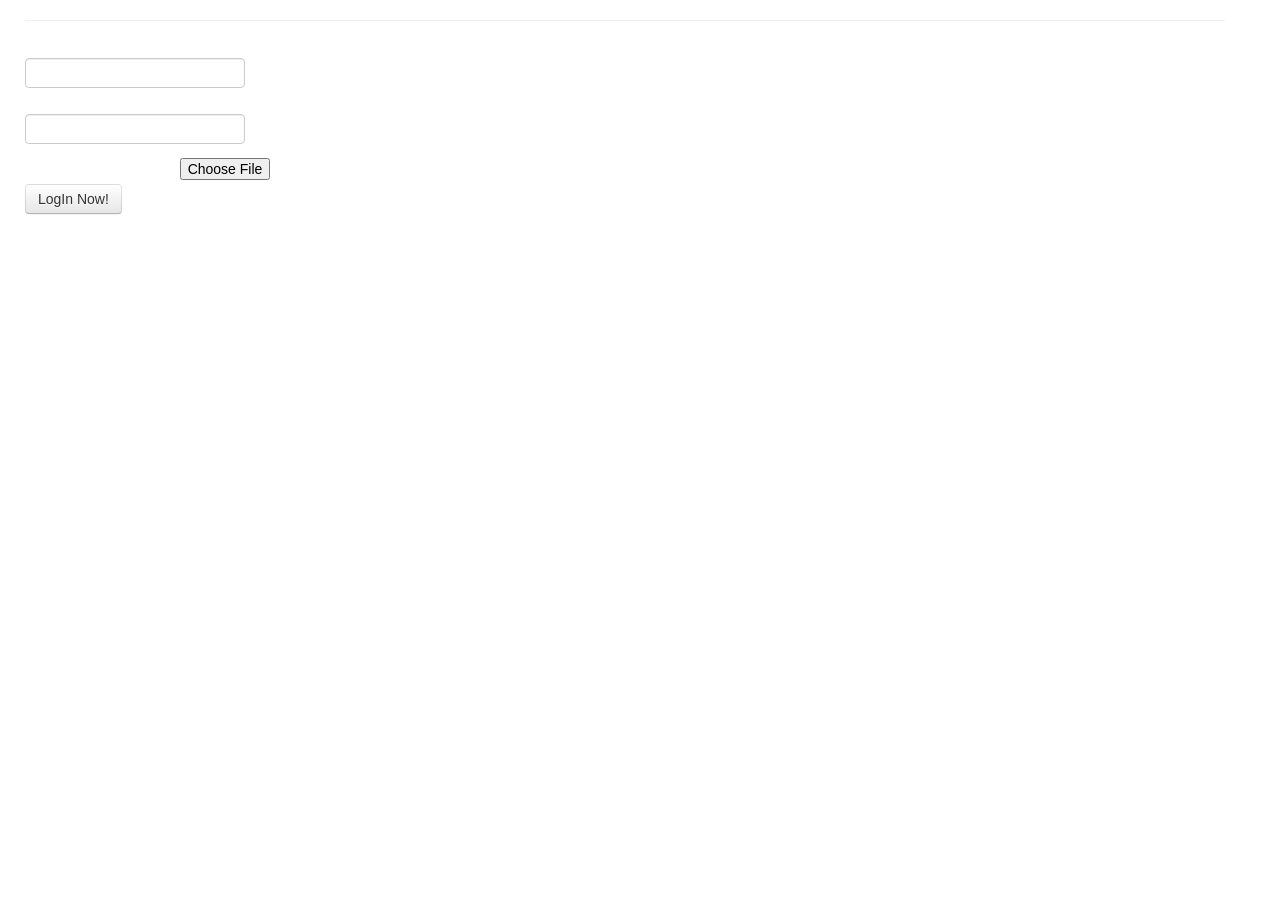
==== Addcar.html @ 5c41b4c0 "mycomit" ====
<!DOCTYPE html>
<html>
<head>
 <meta charset=utf-8>
        <meta name="viewport" content="width=device-width, initial-scale=1.0">
        <title>Destiny Wheels</title>
        <!-- Load Roboto font -->
        <link href='http://fonts.googleapis.com/css?family=Roboto:400,300,700&amp;subset=latin,latin-ext' rel='stylesheet' type='text/css'>
        <!-- Load css styles -->
        <link rel="stylesheet" type="text/css" href="css/bootstrap.css" />
        <link rel="stylesheet" type="text/css" href="css/bootstrap-responsive.css" />
        <link rel="stylesheet" type="text/css" href="css/style.css" />
        <link rel="stylesheet" type="text/css" href="css/pluton.css" />
        <!--[if IE 7]>
            <link rel="stylesheet" type="text/css" href="css/pluton-ie7.css" />
        <![endif]-->
        <link rel="stylesheet" type="text/css" href="css/jquery.cslider.css" />
        <link rel="stylesheet" type="text/css" href="css/jquery.bxslider.css" />
        <link rel="stylesheet" type="text/css" href="css/animate.css" />
        <!-- Fav and touch icons -->
        <link rel="apple-touch-icon-precomposed" sizes="144x144" href="images/ico/apple-touch-icon-144.png">
        <link rel="apple-touch-icon-precomposed" sizes="114x114" href="images/ico/apple-touch-icon-114.png">
        <link rel="apple-touch-icon-precomposed" sizes="72x72" href="images/apple-touch-icon-72.png">
        <link rel="apple-touch-icon-precomposed" href="images/ico/apple-touch-icon-57.png">
        <link rel="shortcut icon" href="images/ico/favicon.ico">
		<link rel="stylesheet" href="css/reset.css"> <!-- CSS reset -->
 <link rel="stylesheet" type="text/css" href="css/pop.css" />

</head>
<body>

<div class="container">
		<div class="row">
							<div class="col-lg-6">
							
							
							
<form action="Addcar1.php" method="POST">
<hr class="colorgraph">
Car Name
<div class="form-group">
<input class="form-control input-md" type="text" name="username"> <br>
</div>
Details
<div class="form-group">
<input class="form-control input-md" type="text" name="password"> <br>
</div>
<div class="form-group">
 Select image to upload:
    <input type="file" name="fileToUpload" id="fileToUpload">
	</div>
<input type="submit" class="btn btn-theme btn-lg" value="LogIn Now!">
</form>
<br>

</div>
</div>
</body>
</html>
---- css/style.css ----
/* Table of content
1.General - This is created general styles and overide some bootstrap classes.
2.Layout
 2.1 Animations
 2.2 Buttons
 2.3 Thumbnail - overide bootstrap thumbnail and add mased efect
 2.4 Socail icons -style for social icons list
3 Sections - definition for section and subsection
 3.1 Services
 3.2 Portfolio
 3.3 About
 3.4 Clients
 3.5 Price table
 3.6 Newsletter
 3.7 Contact
 3.8 Footer
4 Responsive 
**********************************************************************/

/*
1. General
**********************************************************************/
 body {
    font-family:'Roboto', sans-serif;
    color: #FFF;
    line-height:1.2em;
    font-size:17px;
    line-height:20px;
}
a {
    color:#181A1C;
    text-decoration: none;
}
.custom_padding1 {
    padding-top:16px;
}

.custom_padding2 {
    padding-top:14px;
}

a:hover {
    color: #FECE1A;
    text-decoration:none;
}
h1, h2, h3, h4, h5, h6 {
    font-weight: normal;
}
h1 {
    margin: 10px;
}
p {
    padding: 10px;
    font-weight: 100;
    color: #fff;
}
.navbar {
    background: #181A1C;
    margin-bottom:0;
    min-height:70px;
}

.navbar-fixed-top {
    min-height:60px;
    height:60px;
    padding-top:0;
}
.navbar-inner {
    background: #181A1C;
    border-radius:0;
    filter: none;
    border: none;
    box-shadow: none;
}
.navbar .brand img {
    width:150px;
    height:50px;
}
.navbar .nav > li > a {
    text-transform:uppercase;
    line-height: auto;
    vertical-align: middle;
    margin:10px 3px;
    -webkit-box-shadow: none;
    -moz-box-shadow: none;
    border: 1px solid #181A1C;
    box-shadow: none;
    font-size:15px;
    text-shadow: none;
    color: #fff;
    transition: border-color 1s ease;
}
.navbar .nav > li:hover> a, .navbar .nav > .active > a, .navbar .nav > .active > a:hover, .navbar .nav > .active > a:focus {
    border: 1px solid #FECE1A;
    color: #fff;
    background-color: #181A1C;
    transition: border-color 1s ease;
}
.nav-pills {
    margin-bottom: 30px;
}
.nav-pills > li > a {
    background: transparent;
    -webkit-border-radius: 0;
    -moz-border-radius: 0;
    border-radius: 0;
    margin-right:5px;
    padding-left:25px;
    padding-right:25px;
    border: 1px solid #181A1C;
}
.nav-pills > li > a:hover, .nav-pills > .active > a, .nav-pills > .active > a:hover, .nav-pills > .active > a:focus {
    background: #181A1C;
    color: #fff;
}
.navbar .btn-navbar:hover, .navbar .btn-navbar {
    border-radius:0;
    background:#FECE1A;
    color: #000;
}
/******
2. Layout
**********************************************************************/
.centered {
    margin-left:auto;
    margin-right:auto;
    float: none;
    text-align: center;
}
/* Use this class if you want ceter element with span* class */
 .center {
    float: none !important;
    margin: 0 auto !important;
    text-align: center;
}
.highlighted-box {
    background:#F4F8F9;
    padding:20px 30px;
}
.highlighted-box h1 {
    margin:0px;
}
.large-text {
    line-height:1.2em;
    font-size: 30px;
    color: #181A1C;
    padding:20px;
    margin-bottom:20px;
}
.highlighted-box h1, .highlighted-box p {
    color: #181A1C !important;
}
.circle-border {
    display: inline-block;
    -webkit-border-radius: 500px;
    -moz-border-radius: 500px;
    border-radius: 500px;
    -khtml-border-radius: 500px;
    border: 3px solid #fff;
}
.left-align {
    text-align:left;
}
.right-align {
    text-align:left;
}
.error {
    color: #CF0000;
    display: none;
}
.invisible {
    display:none;
    visibility:visible;
}
.triangle {
    margin: 0 auto;
    text-align:center;
    width: 0;
    height: 0;
    border-top: 30px solid #181A1C;
    border-left: 585px outset transparent;
    border-right: 585px outset transparent;
    position: relative;
}

.custom_margin1 {
    margin-top:0px !important;
}
/*
2.1 Animations
**********/
 .zoom-in {
    -webkit-transform: scale(1, 1);
    -moz-transform: scale(1, 1);
    -o-transform: scale(1, 1);
    -ms-transform: scale(1, 1);
    -webkit-transition: all 250ms ease;
    -moz-transition: all 250ms ease;
    -o-transition: all 250ms ease;
    -ms-transition: all 250ms ease;
    transition: all 250ms ease;
}
.zoom-in:hover {
    -webkit-transform: scale(1.1, 1.1);
    -moz-transform: scale(1.1, 1.1);
    -o-transform: scale(1.1, 1.1);
    -ms-transform: scale(1.1, 1.1);
}
/*
2.2 Buttons - There are buttons on a transparent background, primary and secondary color background.
**********/
 .button,  .button:visited, .button:focus {
    display:inline-block;
    border:1px solid #181A1C;
    color:#181A1C;
    background-color:transparent;
    padding:15px 30px;
    font-size:17px;
    line-height:auto;
}
.button:hover, .button:active{
    background-color:#181A1C;
    color:#fff;
}
.button-sp, .button-sp:visited, .button-sp:focus {
    border:none;
    background-color:#FECE1A;
    color:#181A1C;
}
.button-sp:hover, .button-sp:active {
    background-color:#181A1C;
    color:#FECE1A;
}
.button-ps, .button-ps:visited, .button-ps:focus {
    border:none;
    background-color:#181A1C;
    color:#FECE1A;
}
.button-ps:hover, .button-ps:active {
    background-color:#FECE1A;
    color:#181A1C;
}
/*
2.3 Thumbnails - Predefined bootstrap's thumbnail class.
**********/
 .thumbnail {
    width:100%;
    height:100%;
    padding:0;
    overflow: hidden;
    position: relative;
    border:0;
    border-radius:0;
    box-shadow:none;
    text-align:center;
    background: #191a1c;
}
.thumbnail .more {
    display:block;
    z-index:4;
    position:absolute;
    top:-100px;
    left:50%;
    margin:0 auto;
    margin-left:-41px;
    width:80px;
    height:80px;
    font-size:40px;
    color:#fff;
    text-decoration:none;
    line-height: 70px;
    text-align: center;
}
.thumbnail:hover .more {
    top:40%;
    margin-top:-40px;
    -webkit-transition: all 0.3s ease-out;
    -moz-transition: all 0.3s ease-out;
    -o-transition: all 0.3 s ease-out;
    -ms-transition: all 0.3s ease-out;
    transition: all 0.3s ease-out;
}
.thumbnail h3, 
.thumbnail p {
    margin:0;
    padding:0;
    position:relative;
    z-index:4;
}
.thumbnail h3 {
    color: #FECE1A;
    margin-top:10px;
    font-size:20px;
}
.thumbnail > p {
    padding-bottom:20px;
}
.thumbnail .mask {
    opacity:0.85;
    filter: alpha(opacity=85);
    top:100%;
    left:0;
    width:100%;
    height:100%;
    background:#181A1C;
    position:absolute;
    -webkit-transition: all 0.2s ease-out;
    -moz-transition: all 0.2s ease-out;
    -o-transition: all 0.2 s ease-out;
    -ms-transition: all 0.2s ease-out;
    transition: all 0.2s ease-out;
}
.thumbnail:hover .mask {
    top:0;
}
/*
2.4 Socail icons
************/
 .social {
    list-style: none;
    float: none;
    position:relative;
    margin:5px; auto;
}
.social li {
    display:inline-block;
    line-height: 32px;
    font-family:'Porta';
    font-size: 32px;
    padding:0 5px;
}
.social li a {
    margin:0;
    padding:0;
    width:32px;
    height:32px;
    color: #FECE1A;
}
.social li a:hover {
    color:#181A1C;
}
/*
3. Sections 
***************************************************************************/
 .section {
    padding-bottom: 50px;
}
.section .container {
    padding-top:50px;
}
.section .title {
    text-align: center;
    padding:10px;
    margin-bottom: 30px;
}
.section .title h1 {
    font-weight: normal;
    margin-bottom: 20px;
    padding: 0;
    color:white;
}
.section .title > p {
    font-size: 20px;
    color: #FFF;
    font-weight: lighter;
}
.primary-section {
    background:#181A1C;
}
.primary-section .triangle {
    border-top: 40px solid blueviolet;
}
.primary-section .title {
    border-bottom: 1px solid #FFF;
}
.primary-section, .primary-section .title p, .primary-section h3 {
    color: blueviolet;
}
.primary-section h1 {
    color:#FFF;
}
.secondary-section {
    background:blueviolet;
}
.secondary-section .title {
    border-bottom: 1px solid #181A1C;
}
.secondary-section h1, .secondary-section .title p {
    color: #181A1C;
}
/* Third section use bacground image */
.third-section {
    padding-bottom: 70px;
    background: #181A1C url(../images/brand-bg.png) no-repeat center;
    border-top:6px solid #FECE1A;
}
.third-section .container {
    padding-top:20px;
    position:relative;
}
.third-section .title {
    border-bottom: 1px solid #A1AAB7;
    color: #FECE1A;
}
.sub-section {
    margin-top:30px;
}
.sub-section .title {
    padding:0;
}
/*******
3.1 Services  
***************************************/
.service{
    margin-top:20px;
}
 .service, .service h2 {
    padding-top:15px;
}
.service p {
    padding: 0px 50px;
    height: 70px;
    font-style: normal;
    font-family: cursive;
    font-size: 14px;
    line-height: 18px;
}
.service img {
    width:150px;
    height:150px;
}
/*
3.2 Portfolio
***************************************/
 .single-project {
    margin-bottom:30px;
    background:#181A1C;
}
.single-project img {
    width:100%;
}
.project-description {
    padding-right:20px;
}
.project-description p {
    padding-left:0;
}
.project-title {
    margin-top:15px;
    margin-bottom:15px;
    border-bottom:1px solid #FECE1A;
}
.project-title h3 {
    float:left;
    margin-top:0;
    padding:0;
    width:80%;
}
.project-title .close {
    color: #FECE1A;
    margin-top:10px;
}
.project-info span, .project-title h3 {
    color:#FECE1A;
}
.project-info {
    font-weight:100;
    padding:10px 0;
}
.project-info span {
    width: 80px;
    display: inline-block;
}
.project-info div {
    margin-bottom:5px;
}
.close {
    float: right;
    width: 40px;
    height: 40px;
    text-align: center;
}
#portfolio-grid .mix {
    opacity: 0;
    display: none;
}
/*
3.3 About
******************************************************************/
 .team .thumbnail {
    box-sizing: border-box;
    -webkit-box-sizing: border-box;
    -moz-box-sizing: border-box;
    padding: 10px;
    border: 1px solid #fff;
}
.team .thumbnail:hover .social {
    z-index: 5;
}
.team .thumbnail:hover .social a {
    color:#fff;
}
.team .thumbnail .mask {
    background: #FECE1A;
}
.team .thumbnail .mask h2 {
    margin-top:20%;
}
.team .thumbnail .mask, .team .thumbnail .mask h3, .team .thumbnail .mask p, .team .thumbnail:hover h3, .team .thumbnail:hover .social a:hover {
    color:#181A17;
}
.about-text {
    margin-top:30px;
}
.about-text p {
    padding: 0;
    font-size: 20px;
    font-style: normal;
    line-height: 28px;
    font-family: cursive;
}
/*********************************************************************
                        SKILLS BAR
*********************************************************************/
 .skills {
    list-style-type: none;
    position: relative;
    margin:0px;
}
.skills li {
    margin-bottom:30px;
    background:#FFF;
    height:40px;
    padding:1px;
}
.skills li h3 {
    position: relative;
    font-size: 15px;
    padding:0;
    margin:0;
    left: 10px;
    z-index: 1;
    color: #181A1C;
}
.skills li .bar {
    height:40px;
    position:absolute;
    background-color: #FECE1A;
}
/*
3.4 Clients
**********************************************************************/
 .client-slider img {
    border:1px solid white;
}
.client-slider img:hover {
    background-color:#FECE1A;
}
.client-nav {
    list-style:none;
    margin-top:10px;
}
.client-nav li {
    float:left;
    display:block;
    margin-left:10px;
}
.client-nav li a {
    display:inherit;
    padding:5px;
    background:#FECE1A;
    border-radius:3px;
    width:20px;
    height:20px;
}
.client-nav li a:hover {
    background:#181A1C;
}
.testimonial p {
    color:#181A1C;
    background:blueviolet;
    padding:15px;
    margin:0;
}
.testimonial .arrow {
    margin-left:10px;
    width:0;
    border-top:10px solid blueviolet;
    border-left: 20px outset transparent;
    border-right: 20px outset transparent;
}
.testimonial .whopic {
    display:inline-block;
}
.testimonial .whopic img {
    margin-top:10px;
    width:50px;
    height:50px;
    float:left;
}
.testimonial .whopic strong {
    float:left;
    margin-top:10px;
    padding-left:10px;
}
.testimonial .whopic small {
    display:block;
    font-size:12px;
    
}
.testimonial-text{
    display:block;
    font-size:22px;
    text-align:center;
    margin:0 auto;
    margin-top:30px;
    width:70%;
    line-height:1.3em;
}
/*
3.5 Price table
******************************************************************/
 .price-table {
    margin-top: 70px;
    margin-bottom: 20px;
}
.price-column {
    background-color:white;
    -webkit-border-radius: 10px;
    -moz-border-radius: 10px;
    border-radius: 10px;
    padding-bottom:20px;
    margin:0 auto;
    text-align:center;
}
.price-column h3 {
    background-color:#181A1C;
    text-transform:uppercase;
    text-align: center;
    color:#FECE1A;
    padding:40px 0px;
    font-size: 36px;
    margin-top:0px;
    -moz-border-radius: 0px;
    -webkit-border-radius: 10px 10px 0px 0px;
    border-radius: 10px 10px 0px 0px;
}
.price-column .list{
    list-style:none;
    margin:20px 50px;
}
.price-column .list li{
    font-weight:lighter;
    color:#747C89;
    font-size:20px;
    border-bottom:1px solid #747C89;
    padding:25px 0px;
}
.price-column .list li.price {
    text-align: center;
    font-size:31px;
    background-color:white;
    color:#747C89;
    margin-top:25px;
}
.price-text{
    margin:30px 0 20px;
    font-size:20px;
    color: #181A1C;
    font-weight:normal;
}
/*
3.6 Newsletter
********************************************************************/
 .newsletter, .newsletter h2 {
    color: #D7DDDE;
}
.newsletter .title h2 {
    text-align:left;
    padding:0;
    margin:0;
}
.newsletter form {
    text-align:right;
}
.newsletter input {
    margin-top:10px;
    padding:15px;
    height: auto;
}
.newsletter button {
    margin: 0 0 0 20px;
}
.newsletter .button-sp:hover, .newsletter .button-sp:active {
    background-color:#FFF;
    color:#181A1C;
}

/*
3.7 Contact
********************************************************************/
 .contact {
    background: #FECE1A;
}
.contact h1, .contact h2, .contact h3, .contact h4, .contact h5, .contact h6, .contact .section .title > p, .contact .social > li > a {
    color: #181A1C;
}
.contact textarea, .contact input[type="text"], .contact input[type="email"] {
    padding: 10px;
    line-height: 20px;
    height: auto;
}
.contact textarea {
    height: 120px;
}
.contacts, .contact .social {
    color: #fff;
    list-style: none;
    margin-left: 10px;
}
.contacts > li {
    margin-top: 15px;
}
.contacts > li > a {
    color: #fff;
}
.contact-info {
    margin-top:10px;
    margin-bottom:10px;
}
.contact-info p{
     font-weight:normal;
}
.contact-info .icon {
    margin:10px auto;
    font-size:30px;
}
.map-wrapper {
    position:relative;
    height:500px;
}
.map-canvas {
    position:absolute;
    margin-bottom:20px;
    width:100%;
    height:500px;
    color: #29383F;
    position:absolute;
    left:0;
    top:0;
    right:0;
}
.contact .social {
    display: inline-block;
    margin-left:0;
}
.contact .social li {
    line-height: 32px;
    padding:10px 10px;
    font-family:'Porta';
    font-size: 50px;
    transition: margin 0.4s;
    -webkit-transition: margin 0.4s;
}
.contact .social li a {
    color:#fff;
}
.contact .social li a:hover {
    color:#181A1C;
}
.contact-form {
    background:#fff;
    background: rgba(255, 255, 255, 0.9);
    z-index:110;
    position:relative;
    margin-top:-25px;
    padding:20px;
}
.contact-form h3 {
    color:#838589;
    padding-bottom:20px;
}
.message-btn {
    border:1px solid #747C89;
    color:#747C89;
    background-color:transparent;
    padding:15px 30px;
    font-size:17px;
}
.message-btn:hover {
    background-color:#FECE1A;
}
.contact-info {
    text-align:center;
    font-size:22px;
}
.info-mail {
    border:1px solid white;
    width:60%;
    margin:0 auto;
    padding:15px;
    color:#181A1C;
}
.black {
    color:#181A1C;
}
/*
3.8 Footer
********************************************************************/
 .footer {
    background: #181A1C;
    text-align: center;
}
.footer > p {
    color: #fff;
    margin:0;
}
.scrollup {
    text-align:center;
    cursor:pointer;
    vertical-align:middle;
    width:39px;
    height:39px;
    border-radius:5px;
    font-size:20px;
    position:fixed;
    bottom:30px;
    right:20px;
	border:1px solid #fff;
    display:none;
    background: blueviolet;
}
.scrollup > a {
    position:relative;
    top:7px;
    color:#fff;
}
/*
4 Responsible
********************************************************************/
 @media (min-width: 1200px) {
    .thumbnail .more {
        margin-left:-41px;
        width:80px;
        height:80px;
        border-radius:40px;
        line-height: 80px;
    }
}
@media (max-width: 979px) {
    body {
        padding-left:0;
        padding-right:0;
    }
    .navbar-fixed-top, .navbar-fixed-bottom {
        position: fixed;
    }
    .navbar .nav > li > a {
        line-height: 20px;
        vertical-align: middle;
    }
    .section {
        padding-left:20px;
        padding-right:20px;
    }
    .navbar-fixed-top, .navbar-fixed-bottom, .navbar-static-top {
        margin-left: 0px;
        margin-right: 0px;
    }
    .nav-collapse {
        clear: both;
    }
    .nav-collapse .nav {
        float: none;
        margin: 0 0 10px;
    }
    .nav-collapse .nav > li {
        float: none;
    }
    .nav-collapse, .nav-collapse.collapse {
        width: 100%;
        display: inherit;
    }
    .thumbnail .more {
        margin-left:-21px;
        width:40px;
        height:40px;
        border-radius:30px;
        line-height: 40px;
    }
    .thumbnail:hover .more {
        margin-top:-20px;
    }
    .newsletter form {
        text-align:center;
    }
}
@media (max-width: 767px) {
    .info-mail {
        width:90%;
        padding:15px 0px;
    }
    .project-description {
        padding-left:20px;
    }
    .price-column, .testimonial {
        margin-top:30px;
    }
}
---- css/pluton.css ----
@font-face {
  font-family: 'porta';
  src: url('../fonts/pluton.eot?49924914');
  src: url('../fonts/pluton.eot?49924914#iefix') format('embedded-opentype'),
       url('../fonts/pluton.woff?49924914') format('woff'),
       url('../fonts/pluton.ttf?49924914') format('truetype'),
       url('../fonts/pluton.svg?49924914#porta') format('svg');
  font-weight: normal;
  font-style: normal;
}
/* Chrome hack: SVG is rendered more smooth in Windozze. 100% magic, uncomment if you need it. */
/* Note, that will break hinting! In other OS-es font will be not as sharp as it could be */
/*
@media screen and (-webkit-min-device-pixel-ratio:0) {
  @font-face {
    font-family: 'porta';
    src: url('../font/porta.svg?49924914#porta') format('svg');
  }
}
*/
 
 [class^="icon-"]:before, [class*=" icon-"]:before {
  font-family: "porta";
  font-style: normal;
  font-weight: normal;
  speak: none;
 
  display: inline-block;
  text-decoration: inherit;
  
  text-align: center;
  /* opacity: .8; */
 
  /* For safety - reset parent styles, that can break glyph codes*/
  font-variant: normal;
  text-transform: none;
     
  /* fix buttons height, for twitter bootstrap */
  
 
  /* you can be more comfortable with increased icons size */
   /*font-size: 120%; */


 
  /* Uncomment for 3D effect */
  /* text-shadow: 1px 1px 1px rgba(127, 127, 127, 0.3); */
}

.icon-plus:before { content: '\e826'; } /* '' */
.icon-email:before { content: '\e825'; } /* '' */
.icon-cog:before { content: '\e823'; } /* '' */
.icon-ok:before { content: '\e80a'; } /* '' */
.icon-cancel:before { content: '\e80b'; } /* '' */
.icon-calendar:before { content: '\e10b'; } /* '' */
.icon-help-circled:before { content: '\e81a'; } /* '' */
.icon-location:before { content: '\e81b'; } /* '' */
.icon-left-open:before { content: '\e804'; } /* '' */
.icon-right-open:before { content: '\e803'; } /* '' */
.icon-up-open:before { content: '\e805'; } /* '' */
.icon-menu-1:before { content: '\e800'; } /* '' */
.icon-link-ext:before { content: '\e822'; } /* '' */
.icon-menu:before { content: '\e801'; } /* '' */
.icon-mail-alt:before { content: '\e81c'; } /* '' */
.icon-angle-left:before { content: '\e81e'; } /* '' */
.icon-angle-right:before { content: '\e81f'; } /* '' */
.icon-angle-up:before { content: '\e820'; } /* '' */
.icon-angle-down:before { content: '\e821'; } /* '' */
.icon-desktop:before { content: '\e814'; } /* '' */
.icon-mobile:before { content: '\e81d'; } /* '' */
.icon-calendar-empty:before { content: '\e802'; } /* '' */
.icon-github-circled:before { content: '\e811'; } /* '' */
.icon-vimeo-circled:before { content: '\e808'; } /* '' */
.icon-twitter-circled:before { content: '\e807'; } /* '' */
.icon-facebook-circled:before { content: '\e80e'; } /* '' */
.icon-gplus-circled:before { content: '\e80d'; } /* '' */
.icon-pinterest-circled:before { content: '\e809'; } /* '' */
.icon-linkedin-circled:before { content: '\e806'; } /* '' */
.icon-dribbble-circled:before { content: '\e80f'; } /* '' */
.icon-stumbleupon-circled:before { content: '\e810'; } /* '' */
.icon-lastfm-circled:before { content: '\e812'; } /* '' */
.icon-skype-circled:before { content: '\e813'; } /* '' */
.icon-globe:before { content: '\e815'; } /* '' */
.icon-award:before { content: '\e816'; } /* '' */
.icon-user:before { content: '\e818'; } /* '' */
.icon-users:before { content: '\e819'; } /* '' */
.icon-chart-bar:before { content: '\e80c'; } /* '' */
.icon-phone:before { content: '\e824'; } /* '' */
.icon-megaphone:before { content: '\e817'; } /* '' */
---- css/pluton-ie7.css ----
[class^="icon-"], [class*=" icon-"] {
  font-family: 'porta';
  font-style: normal;
  font-weight: normal;
 
  /* fix buttons height */
  line-height: 1.0em;
 
  /* you can be more comfortable with increased icons size */
  /* font-size: 120%; */
}
 
.icon-plus { *zoom: expression( this.runtimeStyle['zoom'] = '1', this.innerHTML = '&#xe826;&nbsp;'); }
.icon-email { *zoom: expression( this.runtimeStyle['zoom'] = '1', this.innerHTML = '&#xe825;&nbsp;'); }
.icon-cog { *zoom: expression( this.runtimeStyle['zoom'] = '1', this.innerHTML = '&#xe823;&nbsp;'); }
.icon-ok { *zoom: expression( this.runtimeStyle['zoom'] = '1', this.innerHTML = '&#xe80a;&nbsp;'); }
.icon-cancel { *zoom: expression( this.runtimeStyle['zoom'] = '1', this.innerHTML = '&#xe80b;&nbsp;'); }
.icon-calendar { *zoom: expression( this.runtimeStyle['zoom'] = '1', this.innerHTML = '&#xe10b;&nbsp;'); }
.icon-help-circled { *zoom: expression( this.runtimeStyle['zoom'] = '1', this.innerHTML = '&#xe81a;&nbsp;'); }
.icon-location { *zoom: expression( this.runtimeStyle['zoom'] = '1', this.innerHTML = '&#xe81b;&nbsp;'); }
.icon-left-open { *zoom: expression( this.runtimeStyle['zoom'] = '1', this.innerHTML = '&#xe804;&nbsp;'); }
.icon-right-open { *zoom: expression( this.runtimeStyle['zoom'] = '1', this.innerHTML = '&#xe803;&nbsp;'); }
.icon-up-open { *zoom: expression( this.runtimeStyle['zoom'] = '1', this.innerHTML = '&#xe805;&nbsp;'); }
.icon-menu-1 { *zoom: expression( this.runtimeStyle['zoom'] = '1', this.innerHTML = '&#xe800;&nbsp;'); }
.icon-link-ext { *zoom: expression( this.runtimeStyle['zoom'] = '1', this.innerHTML = '&#xe822;&nbsp;'); }
.icon-menu { *zoom: expression( this.runtimeStyle['zoom'] = '1', this.innerHTML = '&#xe801;&nbsp;'); }
.icon-mail-alt { *zoom: expression( this.runtimeStyle['zoom'] = '1', this.innerHTML = '&#xe81c;&nbsp;'); }
.icon-angle-left { *zoom: expression( this.runtimeStyle['zoom'] = '1', this.innerHTML = '&#xe81e;&nbsp;'); }
.icon-angle-right { *zoom: expression( this.runtimeStyle['zoom'] = '1', this.innerHTML = '&#xe81f;&nbsp;'); }
.icon-angle-up { *zoom: expression( this.runtimeStyle['zoom'] = '1', this.innerHTML = '&#xe820;&nbsp;'); }
.icon-angle-down { *zoom: expression( this.runtimeStyle['zoom'] = '1', this.innerHTML = '&#xe821;&nbsp;'); }
.icon-desktop { *zoom: expression( this.runtimeStyle['zoom'] = '1', this.innerHTML = '&#xe814;&nbsp;'); }
.icon-mobile { *zoom: expression( this.runtimeStyle['zoom'] = '1', this.innerHTML = '&#xe81d;&nbsp;'); }
.icon-calendar-empty { *zoom: expression( this.runtimeStyle['zoom'] = '1', this.innerHTML = '&#xe802;&nbsp;'); }
.icon-github-circled { *zoom: expression( this.runtimeStyle['zoom'] = '1', this.innerHTML = '&#xe811;&nbsp;'); }
.icon-vimeo-circled { *zoom: expression( this.runtimeStyle['zoom'] = '1', this.innerHTML = '&#xe808;&nbsp;'); }
.icon-twitter-circled { *zoom: expression( this.runtimeStyle['zoom'] = '1', this.innerHTML = '&#xe807;&nbsp;'); }
.icon-facebook-circled { *zoom: expression( this.runtimeStyle['zoom'] = '1', this.innerHTML = '&#xe80e;&nbsp;'); }
.icon-gplus-circled { *zoom: expression( this.runtimeStyle['zoom'] = '1', this.innerHTML = '&#xe80d;&nbsp;'); }
.icon-pinterest-circled { *zoom: expression( this.runtimeStyle['zoom'] = '1', this.innerHTML = '&#xe809;&nbsp;'); }
.icon-linkedin-circled { *zoom: expression( this.runtimeStyle['zoom'] = '1', this.innerHTML = '&#xe806;&nbsp;'); }
.icon-dribbble-circled { *zoom: expression( this.runtimeStyle['zoom'] = '1', this.innerHTML = '&#xe80f;&nbsp;'); }
.icon-stumbleupon-circled { *zoom: expression( this.runtimeStyle['zoom'] = '1', this.innerHTML = '&#xe810;&nbsp;'); }
.icon-lastfm-circled { *zoom: expression( this.runtimeStyle['zoom'] = '1', this.innerHTML = '&#xe812;&nbsp;'); }
.icon-skype-circled { *zoom: expression( this.runtimeStyle['zoom'] = '1', this.innerHTML = '&#xe813;&nbsp;'); }
.icon-globe { *zoom: expression( this.runtimeStyle['zoom'] = '1', this.innerHTML = '&#xe815;&nbsp;'); }
.icon-award { *zoom: expression( this.runtimeStyle['zoom'] = '1', this.innerHTML = '&#xe816;&nbsp;'); }
.icon-user { *zoom: expression( this.runtimeStyle['zoom'] = '1', this.innerHTML = '&#xe818;&nbsp;'); }
.icon-users { *zoom: expression( this.runtimeStyle['zoom'] = '1', this.innerHTML = '&#xe819;&nbsp;'); }
.icon-chart-bar { *zoom: expression( this.runtimeStyle['zoom'] = '1', this.innerHTML = '&#xe80c;&nbsp;'); }
.icon-phone { *zoom: expression( this.runtimeStyle['zoom'] = '1', this.innerHTML = '&#xe824;&nbsp;'); }
.icon-megaphone { *zoom: expression( this.runtimeStyle['zoom'] = '1', this.innerHTML = '&#xe817;&nbsp;'); }
---- css/pop.css ----
#element_to_pop_up{ 
    background-color:#fff;
    border-radius:15px;
    color:#000;
    display:none; 
    padding:20px;
    min-width:400px;
    min-height: 180px;
}
#element_to_pop_up1{ 
    background-color:#fff;
    border-radius:15px;
    color:#000;
    display:none; 
    padding:20px;
    min-width:400px;
    min-height: 180px;
}
#element_to_pop_up2{ 
    background-color:#fff;
    border-radius:15px;
    color:#000;
    display:none; 
    padding:20px;
    min-width:400px;
    min-height: 180px;
}
#element_to_pop_up3{ 
    background-color:#fff;
    border-radius:15px;
    color:#000;
    display:none; 
    padding:20px;
    min-width:400px;
    min-height: 180px;
}
.b-close{
    cursor:pointer;
    position:absolute;
    right:10px;
    top:5px;
}
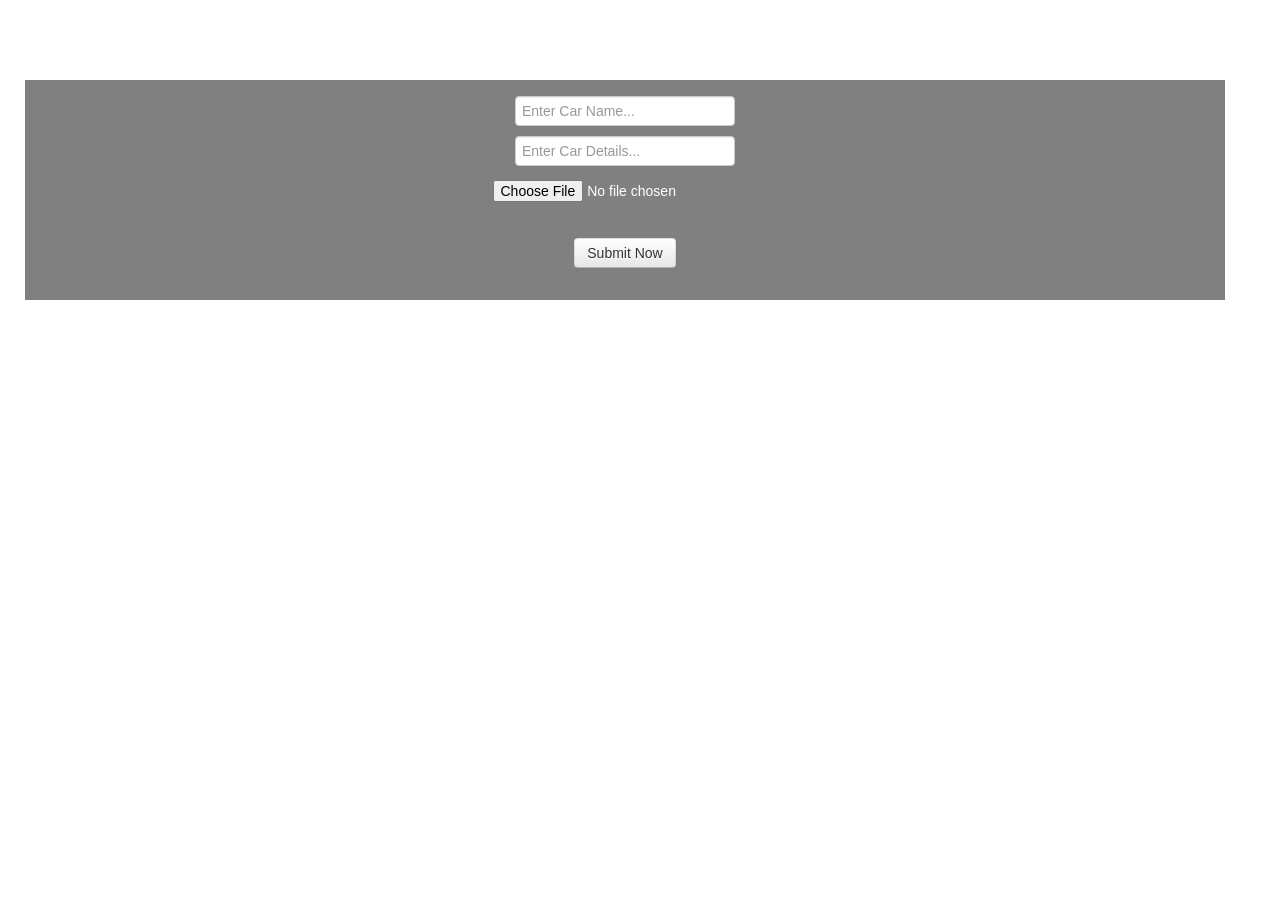
==== commit 4455816f: "Add files via upload" ====
--- a/Addcar.html
+++ b/Addcar.html
@@ -1,59 +1,82 @@
-<!DOCTYPE html>
-<html>
-<head>
- <meta charset=utf-8>
-        <meta name="viewport" content="width=device-width, initial-scale=1.0">
-        <title>Destiny Wheels</title>
-        <!-- Load Roboto font -->
-        <link href='http://fonts.googleapis.com/css?family=Roboto:400,300,700&amp;subset=latin,latin-ext' rel='stylesheet' type='text/css'>
-        <!-- Load css styles -->
-        <link rel="stylesheet" type="text/css" href="css/bootstrap.css" />
-        <link rel="stylesheet" type="text/css" href="css/bootstrap-responsive.css" />
-        <link rel="stylesheet" type="text/css" href="css/style.css" />
-        <link rel="stylesheet" type="text/css" href="css/pluton.css" />
-        <!--[if IE 7]>
-            <link rel="stylesheet" type="text/css" href="css/pluton-ie7.css" />
-        <![endif]-->
-        <link rel="stylesheet" type="text/css" href="css/jquery.cslider.css" />
-        <link rel="stylesheet" type="text/css" href="css/jquery.bxslider.css" />
-        <link rel="stylesheet" type="text/css" href="css/animate.css" />
-        <!-- Fav and touch icons -->
-        <link rel="apple-touch-icon-precomposed" sizes="144x144" href="images/ico/apple-touch-icon-144.png">
-        <link rel="apple-touch-icon-precomposed" sizes="114x114" href="images/ico/apple-touch-icon-114.png">
-        <link rel="apple-touch-icon-precomposed" sizes="72x72" href="images/apple-touch-icon-72.png">
-        <link rel="apple-touch-icon-precomposed" href="images/ico/apple-touch-icon-57.png">
-        <link rel="shortcut icon" href="images/ico/favicon.ico">
-		<link rel="stylesheet" href="css/reset.css"> <!-- CSS reset -->
- <link rel="stylesheet" type="text/css" href="css/pop.css" />
-
-</head>
-<body>
-
-<div class="container">
-		<div class="row">
-							<div class="col-lg-6">
-							
-							
-							
-<form action="Addcar1.php" method="POST">
-<hr class="colorgraph">
-Car Name
-<div class="form-group">
-<input class="form-control input-md" type="text" name="username"> <br>
-</div>
-Details
-<div class="form-group">
-<input class="form-control input-md" type="text" name="password"> <br>
-</div>
-<div class="form-group">
- Select image to upload:
-    <input type="file" name="fileToUpload" id="fileToUpload">
-	</div>
-<input type="submit" class="btn btn-theme btn-lg" value="LogIn Now!">
-</form>
-<br>
-
-</div>
-</div>
-</body>
-</html>+<!DOCTYPE html>
+<html>
+<head>
+  <meta charset=utf-8>
+        <meta name="viewport" content="width=device-width, initial-scale=1.0">
+        <title>Destiny Wheels</title>
+        <!-- Load Roboto font -->
+        <link href='http://fonts.googleapis.com/css?family=Roboto:400,300,700&amp;subset=latin,latin-ext' rel='stylesheet' type='text/css'>
+        <!-- Load css styles -->
+        <link rel="stylesheet" type="text/css" href="css/bootstrap.css" />
+        <link rel="stylesheet" type="text/css" href="css/bootstrap-responsive.css" />
+        <link rel="stylesheet" type="text/css" href="css/style.css" />
+        <link rel="stylesheet" type="text/css" href="css/pluton.css" />
+        <!--[if IE 7]>
+            <link rel="stylesheet" type="text/css" href="css/pluton-ie7.css" />
+        <![endif]-->
+        <link rel="stylesheet" type="text/css" href="css/jquery.cslider.css" />
+        <link rel="stylesheet" type="text/css" href="css/jquery.bxslider.css" />
+        <link rel="stylesheet" type="text/css" href="css/animate.css" />
+        <!-- Fav and touch icons -->
+        <link rel="apple-touch-icon-precomposed" sizes="144x144" href="images/ico/apple-touch-icon-144.png">
+        <link rel="apple-touch-icon-precomposed" sizes="114x114" href="images/ico/apple-touch-icon-114.png">
+        <link rel="apple-touch-icon-precomposed" sizes="72x72" href="images/apple-touch-icon-72.png">
+        <link rel="apple-touch-icon-precomposed" href="images/ico/apple-touch-icon-57.png">
+        <link rel="shortcut icon" href="images/ico/favicon.ico">
+		<link rel="stylesheet" href="css/reset.css"> <!-- CSS reset -->
+ <link rel="stylesheet" type="text/css" href="css/pop.css" />
+
+</head>
+<body>
+
+<div class="container">
+		<div class="row">
+							<div class="col-lg-6">
+							
+	<br><br><br><br><br>
+	
+							
+<form style="background-color:#808080" action="Addcar1.php" method="POST" >
+<br>
+<center>
+ <div class="form-group"> 
+              <input placeholder="Enter Car Name..." name="CarName" id="search" class="form-control input-md" type="text" required /> 
+              </div> 
+              <div class="form-group"> <input placeholder="Enter Car Details..." name="CarDetails" id="search" class="form-control input-md" type="text" required /> 
+              </div> 
+              
+             
+              <div class="form-group"> <input type="file" name="Pic" id="image" required></div> <br><br>
+			<div class="form-group"> 
+<input class="btn btn-theme btn-lg" type="submit" value="Submit Now" id="insert" />		</div>		<br>	
+								
+</form>
+<br>
+
+</div>
+</div>
+</div>
+</body>
+</html>
+<script>  
+ $(document).ready(function(){  
+      $('#insert').click(function(){  
+           var image_name = $('#image').val();  
+           if(image_name == '')  
+           {  
+                alert("Please Select Image");  
+                return false;  
+           }  
+           else  
+           {  
+                var extension = $('#image').val().split('.').pop().toLowerCase();  
+                if(jQuery.inArray(extension, ['gif','png','jpg','jpeg']) == -1)  
+                {  
+                     alert('Invalid Image File');  
+                     $('#image').val('');  
+                     return false;  
+                }  
+           }  
+      });  
+ });  
+ </script>  
